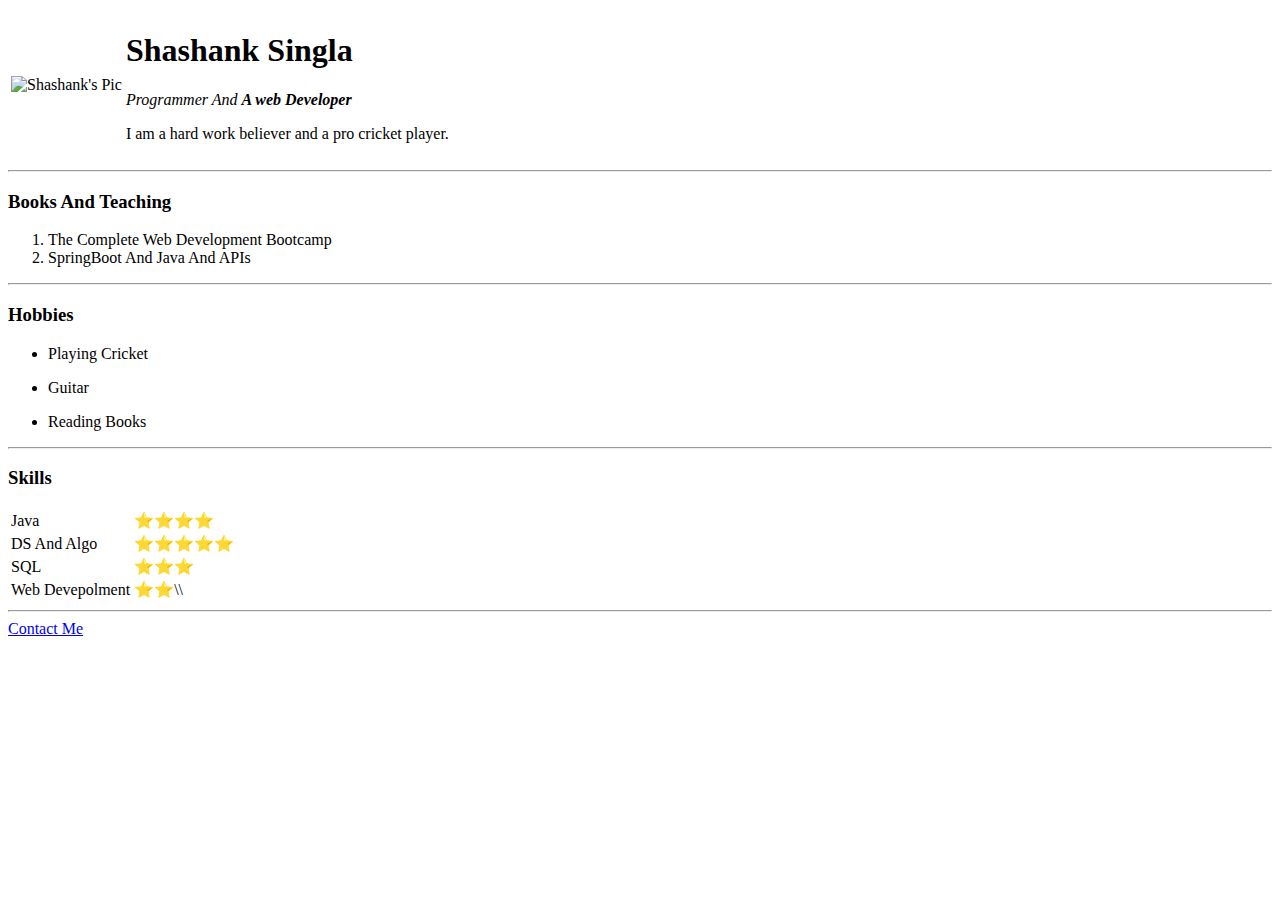
==== index.html @ 32371077 "First Time CV's Files Uploaded" ====
<!DOCTYPE html>
<html lang="en">
<head>
    <meta charset="UTF-8">
    <meta http-equiv="X-UA-Compatible" content="IE=edge">
    <meta name="viewport" content="width=device-width, initial-scale=1.0">
    <title>Shashank Portfolio</title>
</head>
<body>
   <table>
      <tr>
         <td> <img src="https://pbs.twimg.com/profile_images/1427281773679976455/hzHK2fh0_400x400.jpg" alt = "Shashank's Pic" height="180px" width="200px"></td>
         <td> <h1>Shashank Singla</h1>
            <p><em>Programmer And <strong>A web Developer</strong></em></p>
            <p>I am a hard work believer and a pro cricket player.</p></td>
      </tr>
   </table>

            <hr size="2">

    <h3>Books And Teaching</h3>
      <ol> 
        <li>The Complete Web Development Bootcamp</li>
        <li>SpringBoot And Java And APIs</li>
     </ol>
            <hr size="2">
    <h3>Hobbies</h3>
 <ul>
    <li><p>Playing Cricket</p></li>
    <li><p>Guitar</p></li>
    <li><p>Reading Books</p></li>
</ul>
            <hr size="2">
<h3>Skills</h3>
<table>
   <tr>
      <td>Java</td> 
      <td>⭐⭐⭐⭐</td>
   </tr>
   <tr>
      <td>DS And Algo</td> 
      <td>⭐⭐⭐⭐⭐</td>
   </tr>
   <tr>
      <td>SQL</td> 
      <td>⭐⭐⭐</td>
   </tr>
   <tr>
      <td>Web Devepolment</td> 
      <td>⭐⭐\\</td>
   </tr>
</table>
                 <hr size="2">
<a href= "contactInfo.html" target="_blank">Contact Me</a>

</body>
</html>
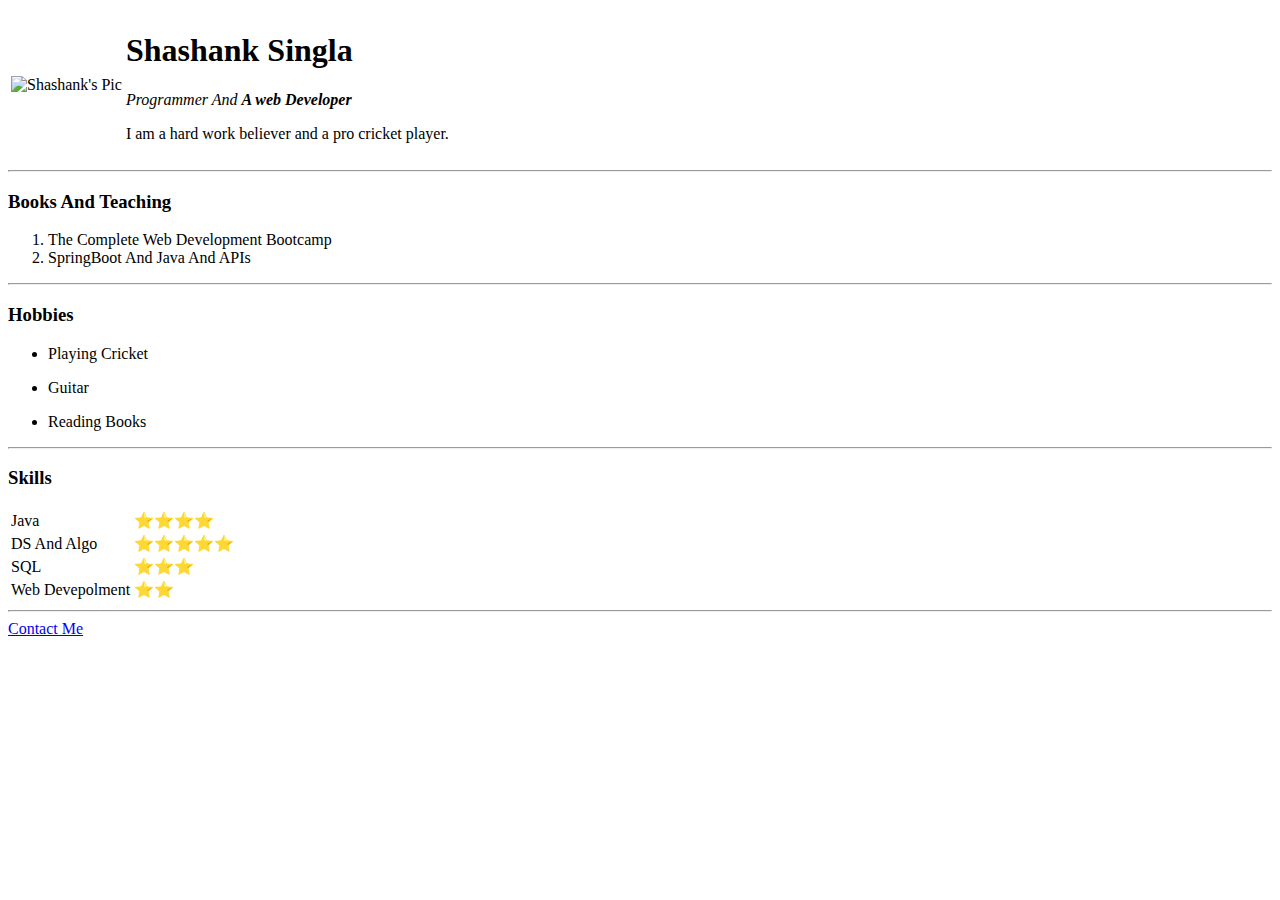
==== commit 0b7fe90f: "Edited web Dev Rating" ====
--- a/index.html
+++ b/index.html
@@ -47,7 +47,7 @@
    </tr>
    <tr>
       <td>Web Devepolment</td> 
-      <td>⭐⭐\\</td>
+      <td>⭐⭐</td>
    </tr>
 </table>
                  <hr size="2">
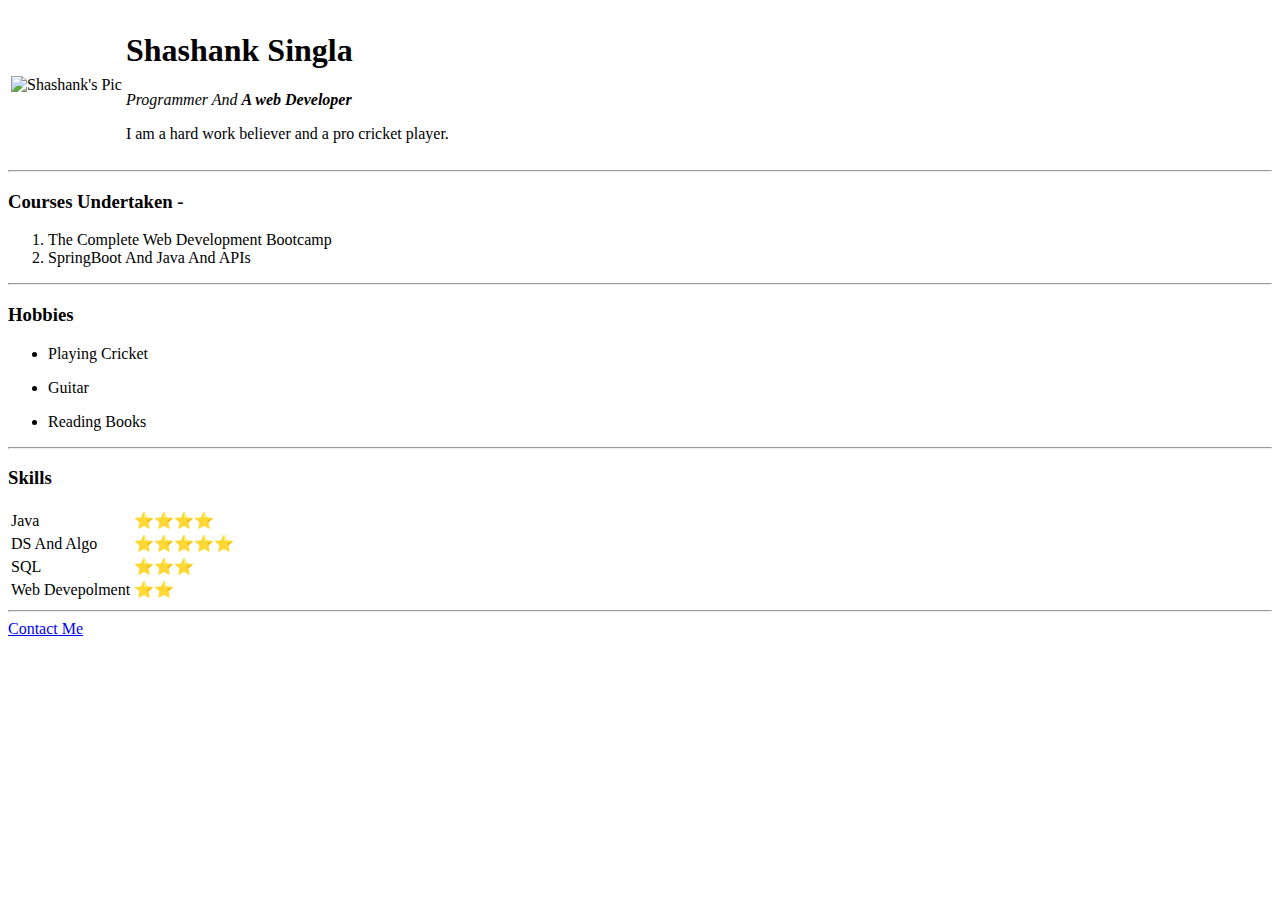
==== commit 19ead2ff: "Updated course title" ====
--- a/index.html
+++ b/index.html
@@ -18,7 +18,7 @@
 
             <hr size="2">
 
-    <h3>Books And Teaching</h3>
+    <h3>Courses Undertaken - </h3>
       <ol> 
         <li>The Complete Web Development Bootcamp</li>
         <li>SpringBoot And Java And APIs</li>
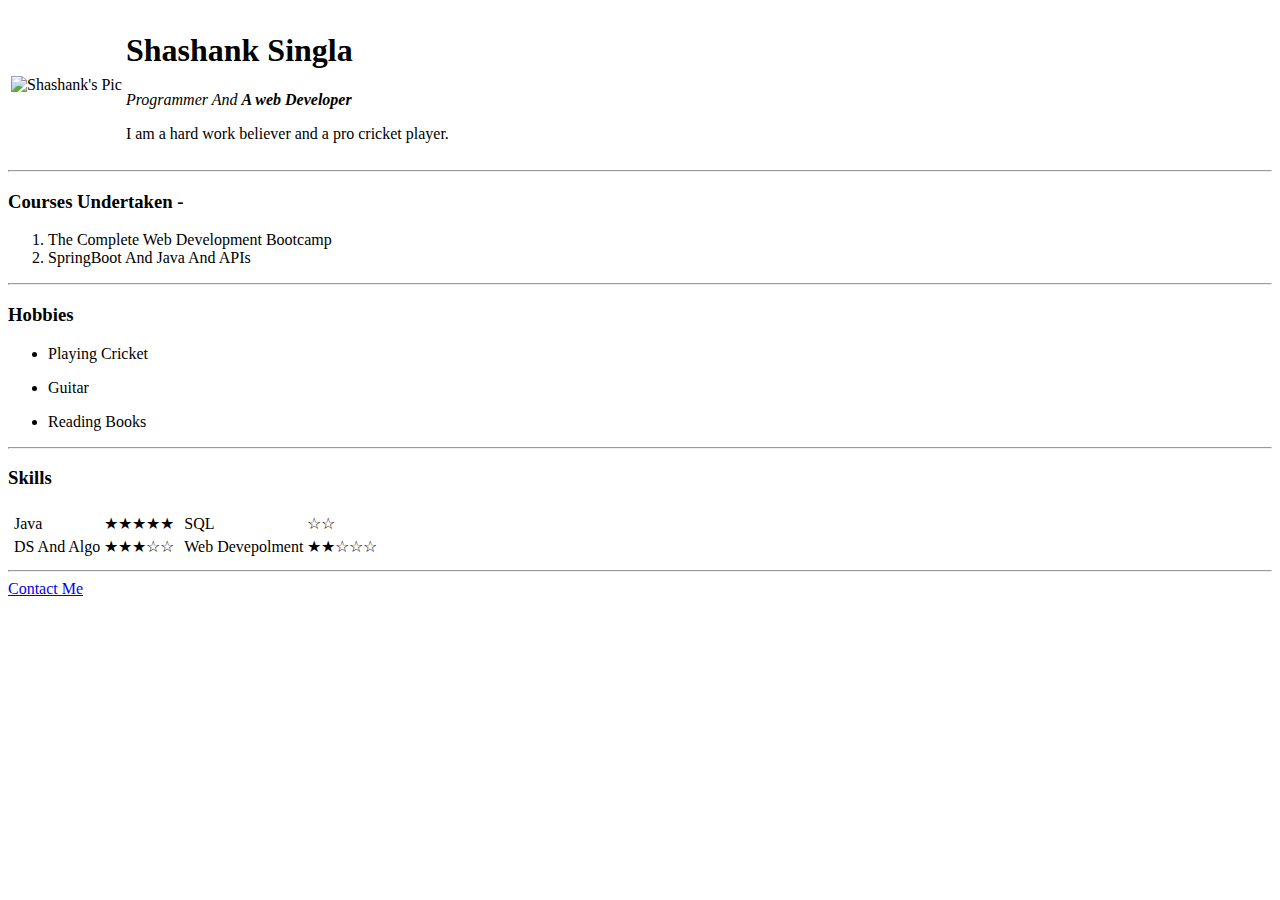
==== commit d0022439: "Updated Skills Format" ====
--- a/index.html
+++ b/index.html
@@ -32,24 +32,39 @@
 </ul>
             <hr size="2">
 <h3>Skills</h3>
-<table>
+    <table> 
+        <tr>
+            <td>
+             <table>
    <tr>
       <td>Java</td> 
-      <td>⭐⭐⭐⭐</td>
+      <td>★★★★★</td>
    </tr>
    <tr>
       <td>DS And Algo</td> 
-      <td>⭐⭐⭐⭐⭐</td>
+      <td>★★★☆☆</td>
    </tr>
+    </table>   
+            </td>
+            <td>
+             <table>
    <tr>
       <td>SQL</td> 
-      <td>⭐⭐⭐</td>
+      <td>☆☆</td>
    </tr>
    <tr>
       <td>Web Devepolment</td> 
-      <td>⭐⭐</td>
+      <td>★★☆☆☆</td>
    </tr>
-</table>
+</table>   
+            </td>
+            
+        </tr>
+       
+    </table>
+
+    
+    
                  <hr size="2">
 <a href= "contactInfo.html" target="_blank">Contact Me</a>
 
